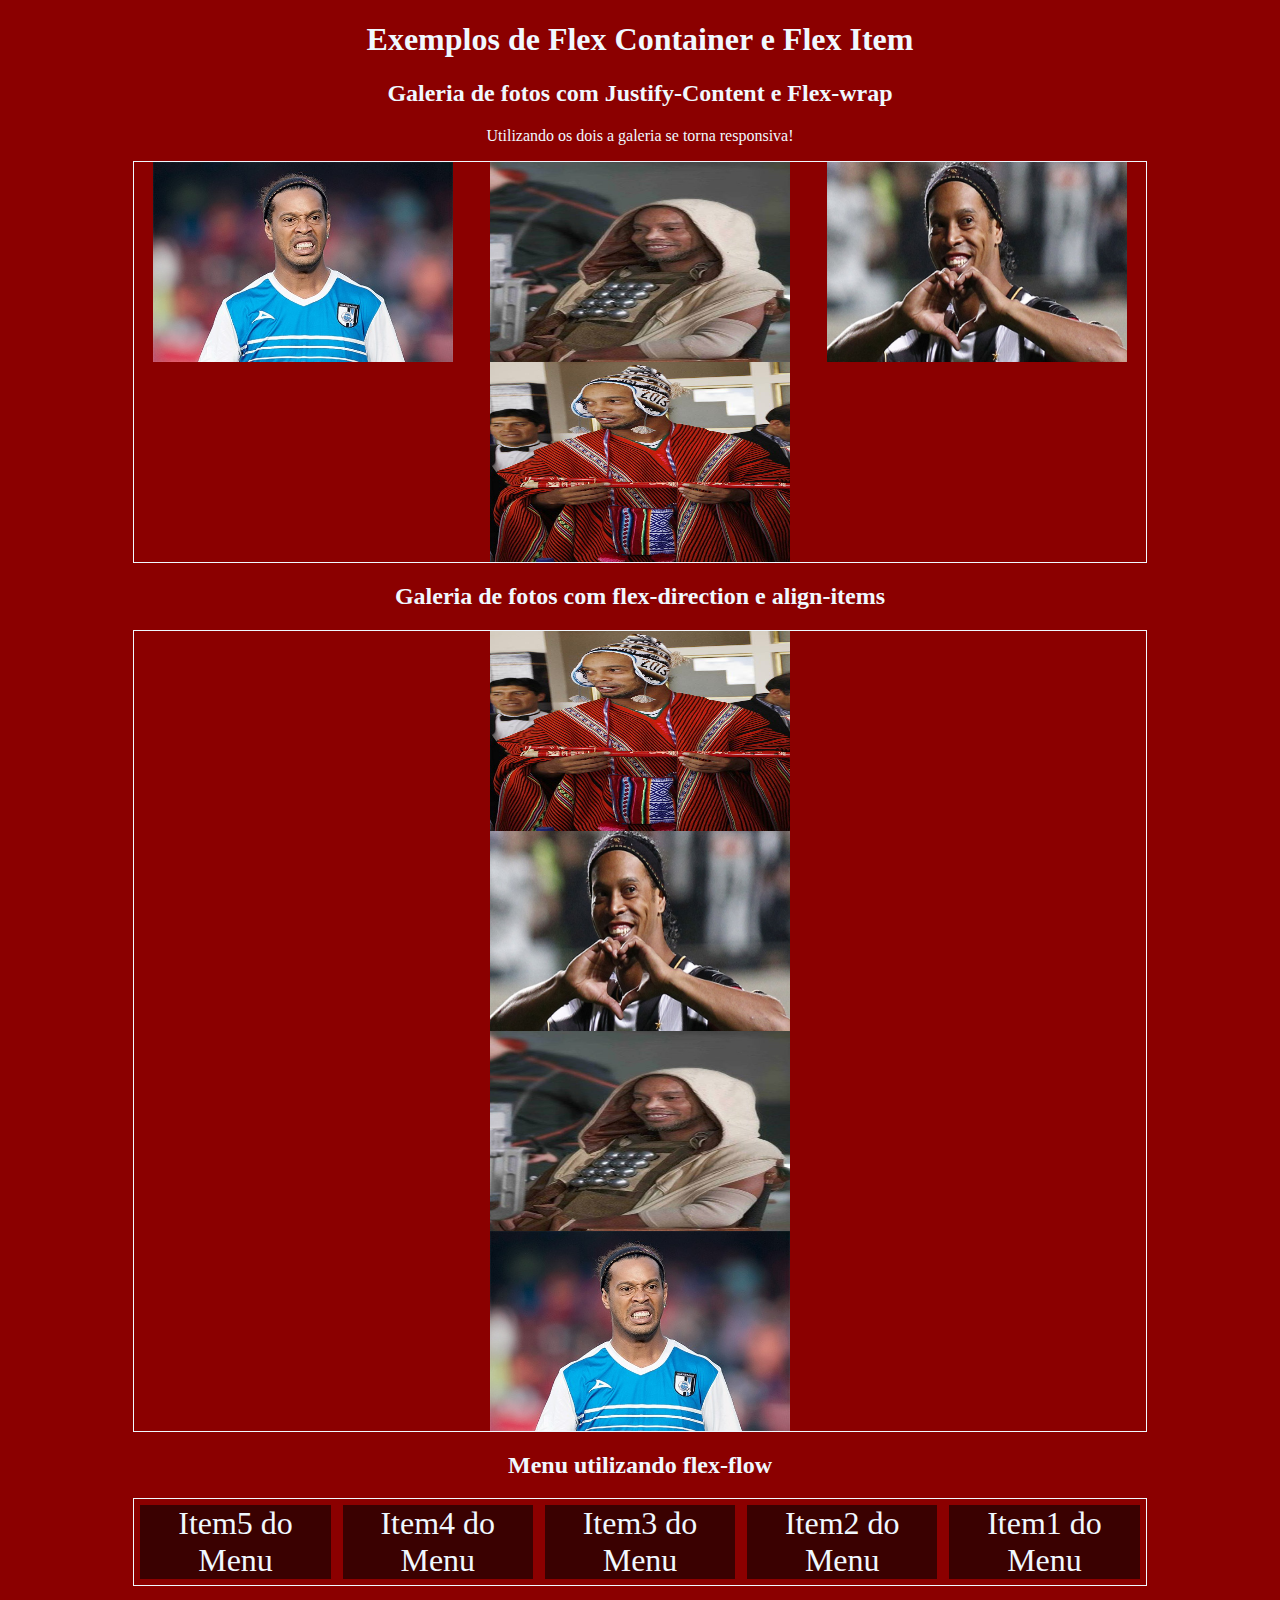
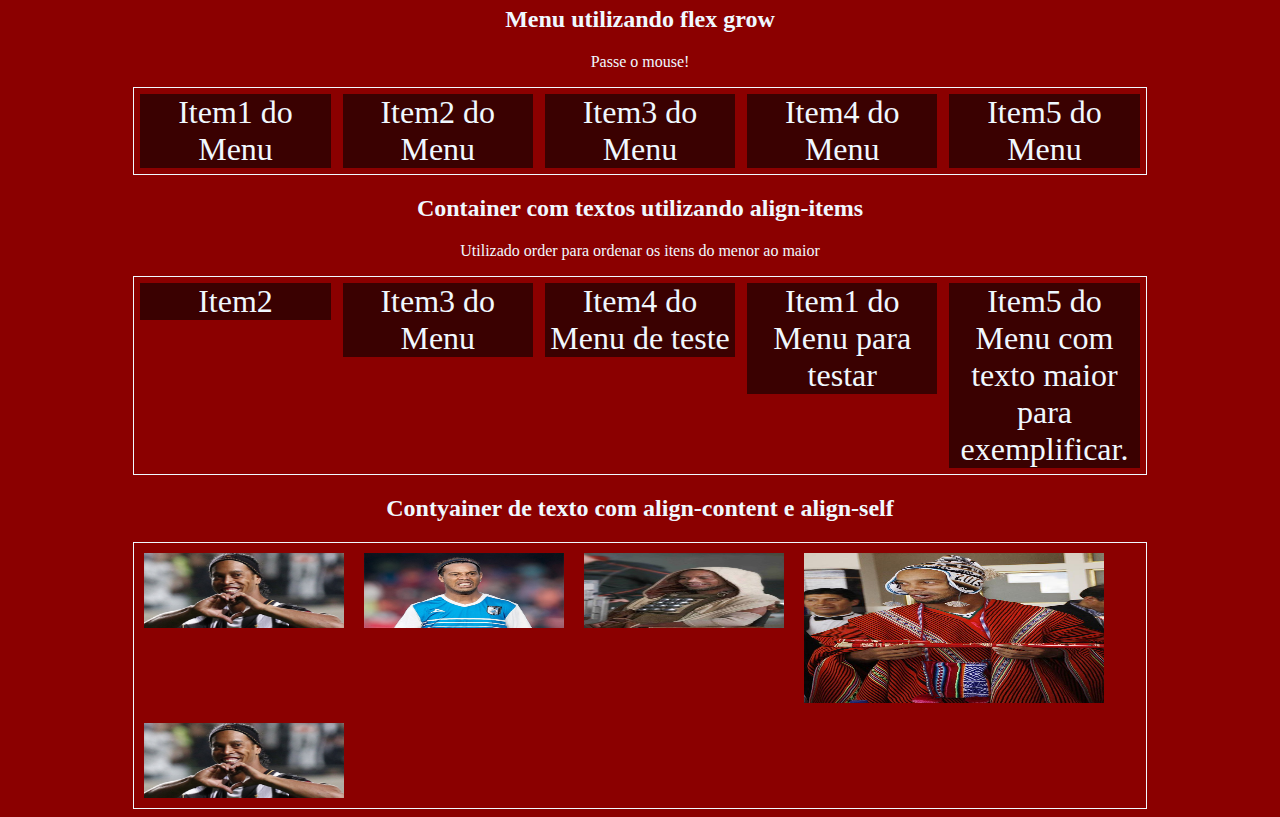
==== web1/ta02/index.html @ 5c437f60 "adicionando ta02, de web1" ====
<!DOCTYPE html>
<html lang="pt-BR">
     
    <link rel="stylesheet" href="style.css" type="text/css"/>

<head>
    <meta charset="UTF-8">
    <meta name="viewport" content="width=device-width, initial-scale=1.0">
    <meta http-equiv="X-UA-Compatible" content="ie=edge">
    <title>My page</title>
</head>
<body>
    <header>
        <h1>Exemplos de Flex Container e Flex Item</h1>
    </header>

    <h2>Galeria de fotos com Justify-Content e Flex-wrap</h2>
    <p>Utilizando os dois a galeria se torna responsiva!</p>
    <section class="container flex_justifyC">
        <img src="assets/r2.jpg" alt="imagem de exemplo">
        <img src="assets/r3.jpg" alt="imagem de exemplo">
        <img src="assets/r1.jpg" alt="imagem de exemplo">
        <img src="assets/r4.jpg_large" alt="imagem de exemplo">
    </section>

    <h2>Galeria de fotos com flex-direction e align-items</h2>
    
    <section class="container flex_direction">
        <img src="assets/r2.jpg" alt="imagem de exemplo">
        <img src="assets/r3.jpg" alt="imagem de exemplo">
        <img src="assets/r1.jpg" alt="imagem de exemplo">
        <img src="assets/r4.jpg_large" alt="imagem de exemplo">
    </section>

    <h2>Menu utilizando flex-flow</h2>
    
    <section class="container flex_flow">
        <div class="item">Item1 do Menu</div>
        <div class="item">Item2 do Menu</div>
        <div class="item">Item3 do Menu</div>
        <div class="item">Item4 do Menu</div>
        <div class="item">Item5 do Menu</div>
    </section>

    <h2>Menu utilizando flex grow</h2>
    <p>Passe o mouse!</p>
    
    <section class="container flex_grow">
        <div class="item2">Item1 do Menu</div>
        <div class="item2">Item2 do Menu</div>
        <div class="item2">Item3 do Menu</div>
        <div class="item2">Item4 do Menu</div>
        <div class="item2">Item5 do Menu</div>
    </section>

    <h2>Container com textos utilizando align-items</h2>
    <p>Utilizado order para ordenar os itens do menor ao maior</p>
    <section class="container align_items">
        <div class="item item1">Item1 do Menu para testar</div>
        <div class="item">Item2</div>
        <div class="item">Item3 do Menu</div>
        <div class="item">Item4 do Menu de teste</div>
        <div class="item item5">Item5 do Menu com texto maior para exemplificar.</div>
    </section>

    <h2>Contyainer de texto com align-content e align-self</h2>
    
    <section class="container align_content">
        
            <img class="imgt" src="assets/r1.jpg" alt="imagem de exemplo">
            <img class="imgt" src="assets/r2.jpg" alt="imagem de exemplo">
            <img class="imgt" src="assets/r3.jpg" alt="imagem de exemplo">
            <img class="imgt2" src="assets/r4.jpg_large" alt="imagem de exemplo">
            <img class="imgt end" src="assets/r1.jpg" alt="imagem de exemplo">
        
    </section>
</body>
</html>
---- web1/ta02/style.css ----
body{
    background-color: darkred;
    color: aliceblue;
    text-align: center;
}
 header{
     text-align: center;
 }

 img{
    height: 200px;
    width: 300px;

 }

 /*Utilizando display flex*/
.container{
    margin: 0 auto;
    width: 80%;
    max-height: 800px;
    display: flex;
    border: 1px solid aliceblue;

}

/*flex utilizado para que os itens ocupem todo o tamanho do container*/
.item{
    flex: 1;
    background: rgb(58, 1, 1);
    margin: 6px;
    font-size: 2em;
}

/*Utilizando flex grow para aumentar item selecionado*/
.item2{
    flex: 1;
    background: rgb(58, 1, 1);
    margin: 6px;
    font-size: 2em;
    transition: 0.5s;
}
.item2:hover{
    flex-grow: 3;
    transition: 0.5s;
}

/*Utilizando justify-content space-around e wrap para uma galeria*/
.flex_justifyC{
    justify-content: space-around;
    flex-wrap: wrap;
}

/*Utilizando flex-direction e align-items*/
.flex_direction{
    flex-direction: column-reverse;
    align-items: center;
}

/*Utilizado o row-reverse para inverter a ordem dos items*/
.flex_flow{
    flex-flow: row-reverse wrap;
}

/*Container com textos utilizando align-item*/
/*Utilizando order para alterar a ordem e deixar do menor ao maior*/
.align_items{
    align-items: baseline;
}
.item5{
    order: 2;
}
.item1{
    order: 1;
}

/*Container com texto utilizando align-content e align-self*/
.imgt{    
    height: 75px;
    width: 200px;
    padding: 10px;
}
.imgt2{
    height: 150px;
    width: 300px;
    padding: 10px;
}
.align_content{
    flex-wrap: wrap;
    align-content: stretch;
}

.end{
    align-self: center;
}
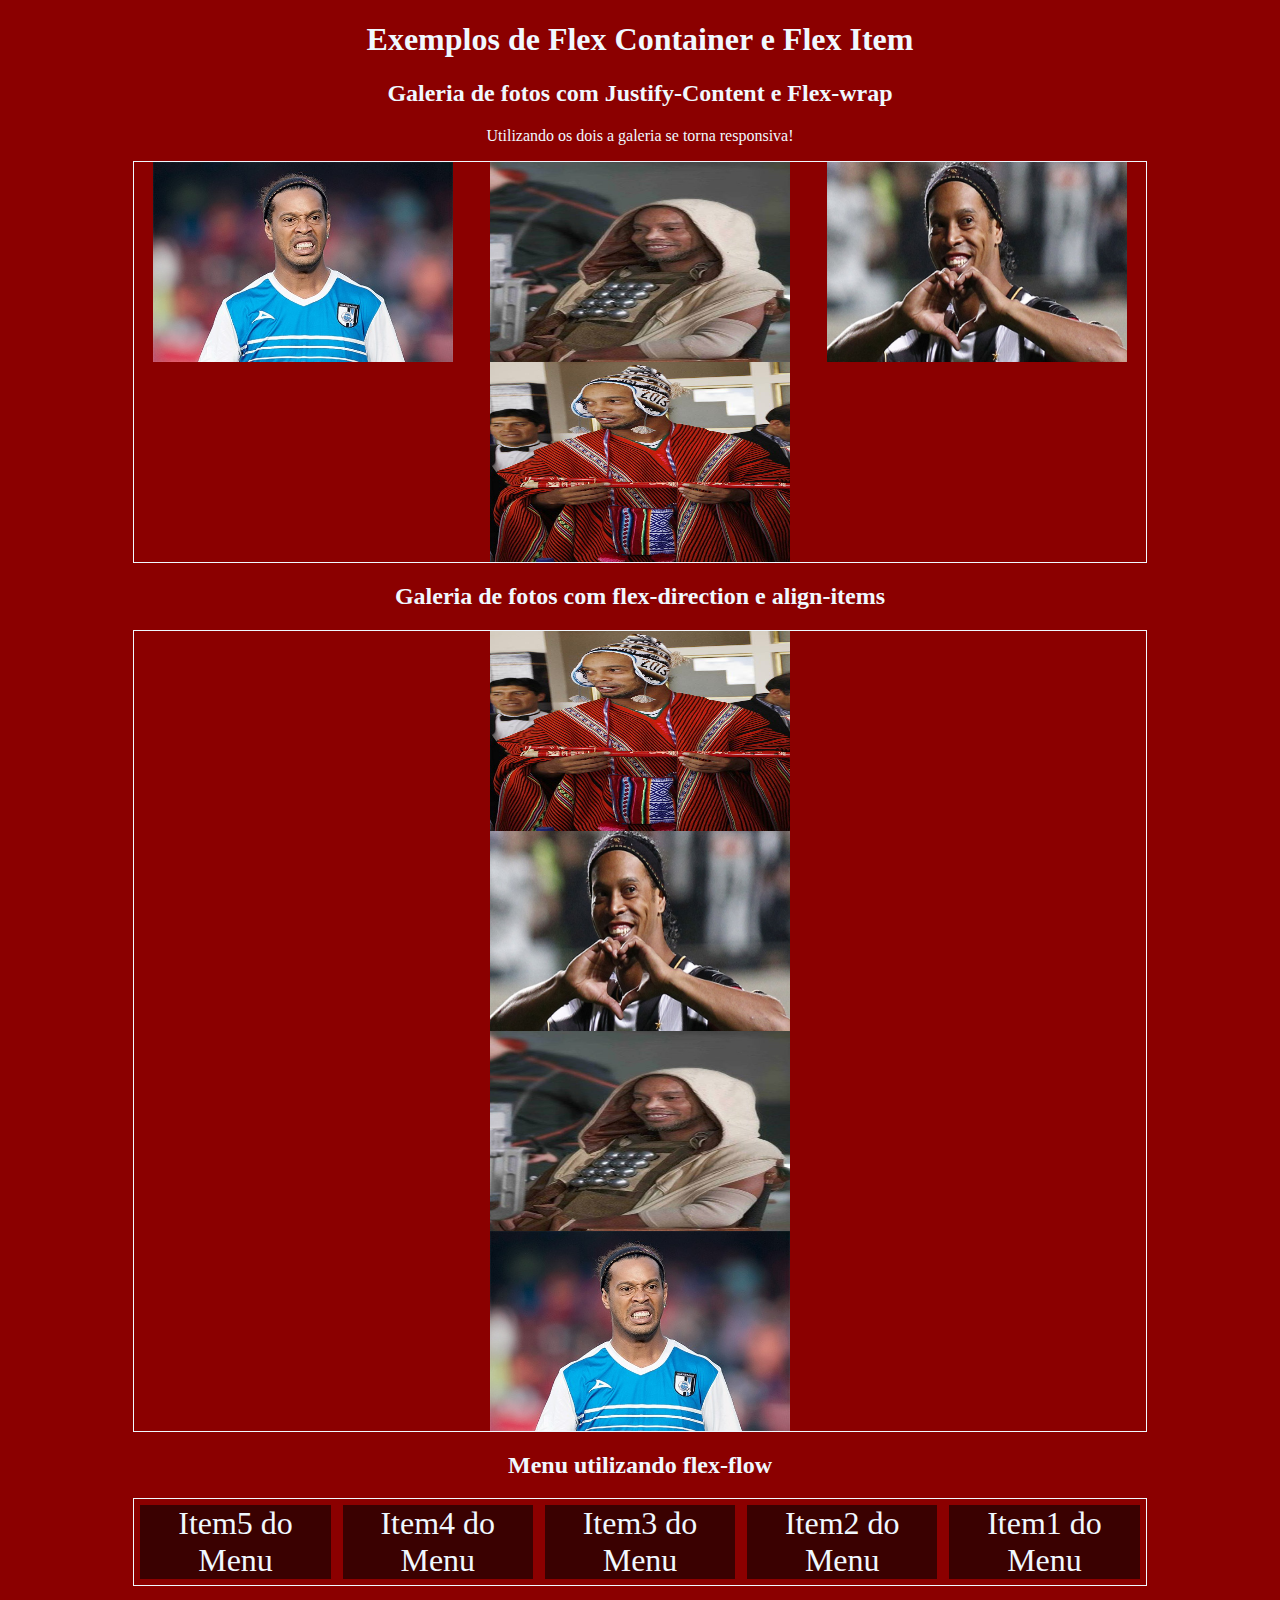
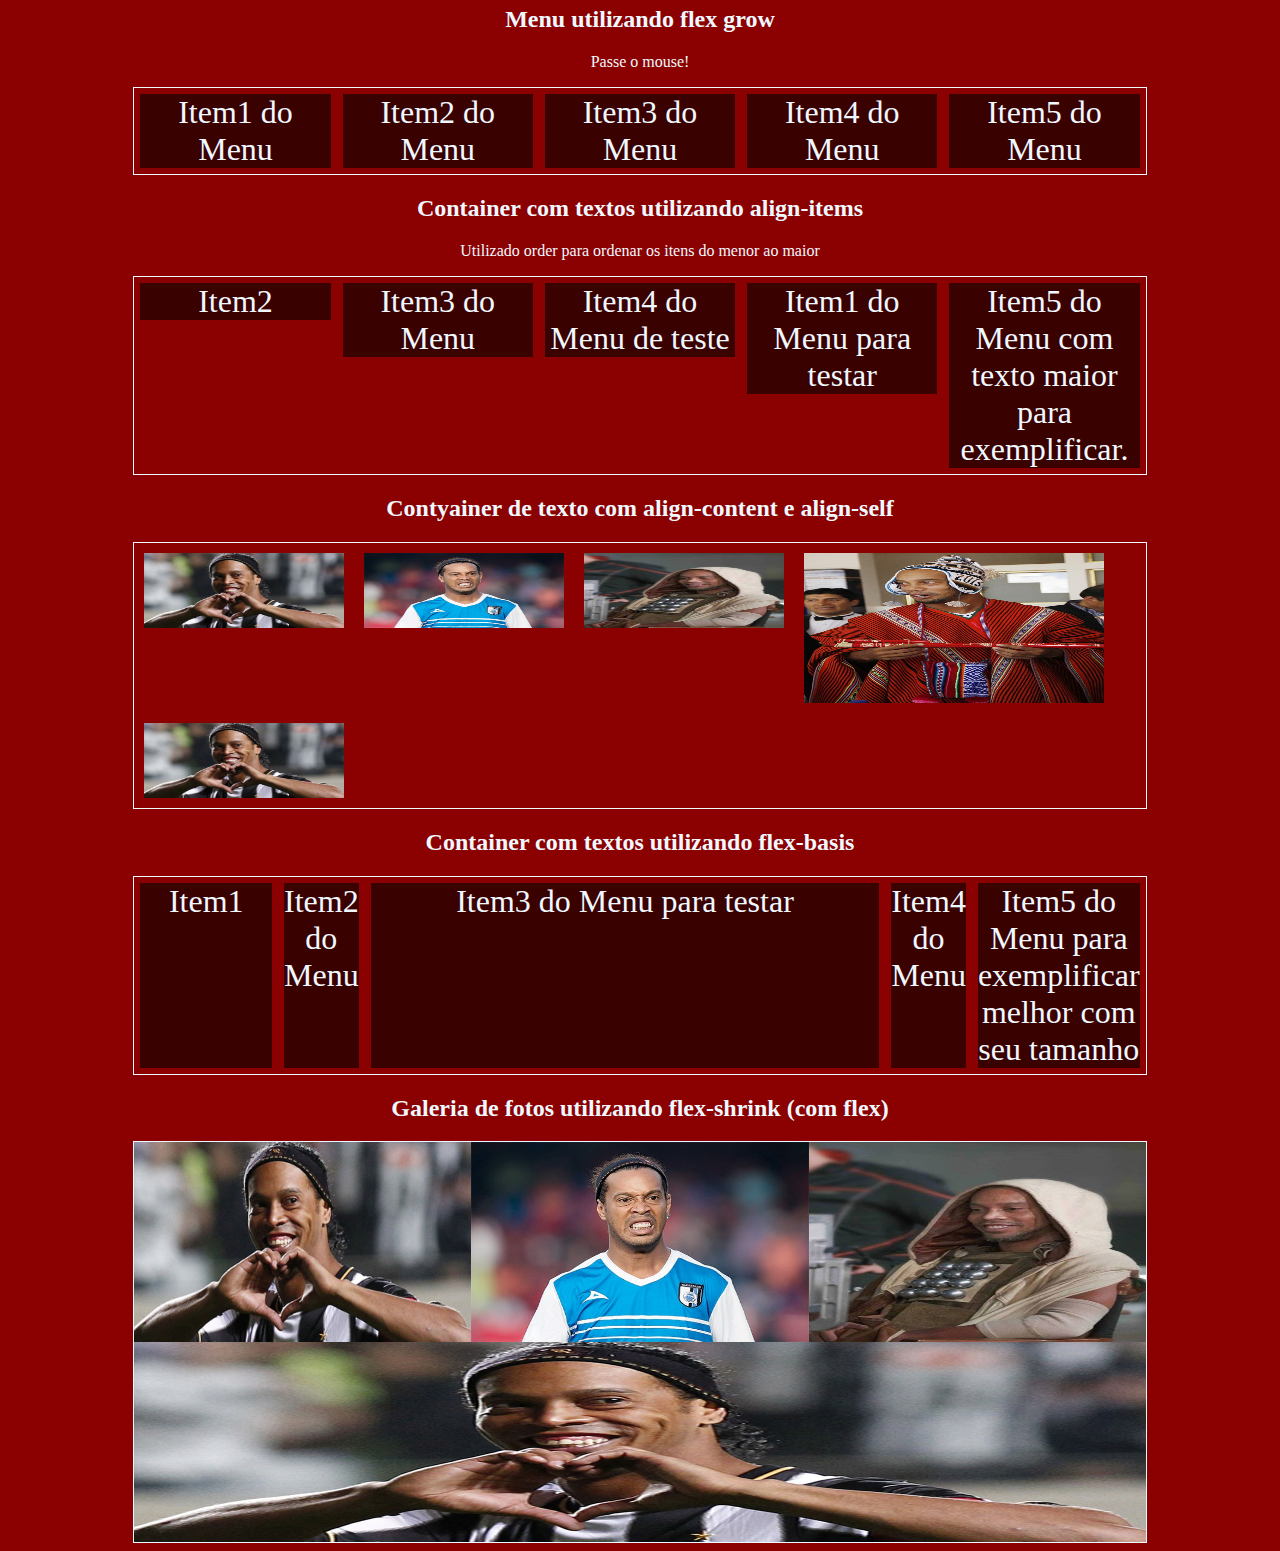
==== commit 51281ffe: "Finalizando o trabalho ta02" ====
--- a/web1/ta02/index.html
+++ b/web1/ta02/index.html
@@ -74,5 +74,26 @@
             <img class="imgt end" src="assets/r1.jpg" alt="imagem de exemplo">
         
     </section>
+
+    <h2>Container com textos utilizando flex-basis</h2>
+    
+    <section class="container">
+        <div class="item basis_auto">Item1</div>
+        <div class="item">Item2 do Menu</div>
+        <div class="item basis_grow">Item3 do Menu para testar</div>
+        <div class="item">Item4 do Menu</div>
+        <div class="item">Item5 do Menu para exemplificar melhor com seu tamanho</div>
+    </section>
+
+</section>
+
+<h2>Galeria de fotos utilizando flex-shrink (com flex)</h2>
+
+<section class="container flex_shrink">
+    <img class="imgEx" src="assets/r1.jpg" alt="imagem para exemplo">
+    <img class="imgEx" src="assets/r2.jpg" alt="imagem para exemplo">
+    <img class="imgEx" src="assets/r3.jpg" alt="imagem para exemplo">
+    <img class="imgEx" src="assets/r1.jpg" alt="imagem para exemplo">
+</section>
 </body>
 </html>--- a/web1/ta02/style.css
+++ b/web1/ta02/style.css
@@ -92,3 +92,20 @@
 .end{
     align-self: center;
 }
+
+/*utilizando o flex-basis*/
+.basis_auto{
+    flex-basis: auto;
+}
+.basis_grow{
+    flex-grow: 3;
+    flex-basis: auto;
+}
+
+/*utilizando flex-shrink  no flex fazendo com que a imagem preencha o espaço do container*/
+.imgEx{
+    flex: 1 1 70px;
+}
+.flex_shrink{
+    flex-wrap: wrap;
+}
